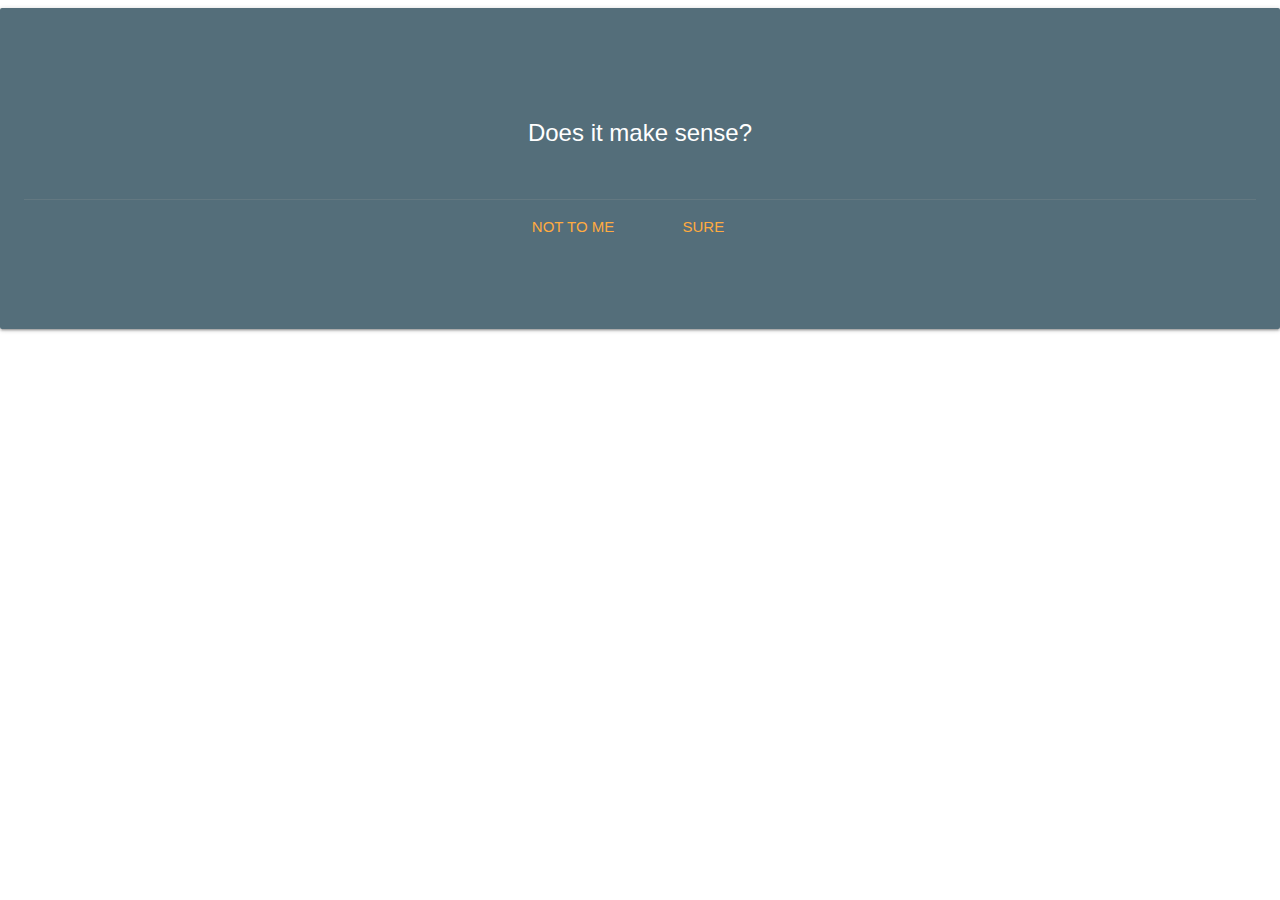
==== cmd/pollsvc/www/index.html @ 52575ea2 "Iterate on the structure" ====
<!DOCTYPE html>
<html lang="en">
<head>
  <title>poll</title>

  <link rel="stylesheet" href="https://cdnjs.cloudflare.com/ajax/libs/materialize/1.0.0/css/materialize.min.css" />
  <style lang="css">
    .the-end {
       display: none;
    }
    .poll {
        padding: 50px 0;
    }
    #question {
        margin-bottom: 50px;
    }
    .poll a {
        padding: 40px 20px;
    }
  </style>
</head>

<body>

  <section class="poll card blue-grey darken-1">
    <div class="card-content white-text">
      <h2 class="card-title center" id="question">Do you agree with the speaker?</h2>
      <div class="card-action center">
        <a id="choice-negative" href="#">No</a>
        <a id="choice-positive" href="#">Yes</a>
      </div>
    </div>
  </section>

  <section class="the-end card deep-orange" id="the-end">
    <div class="card-content center white-text">
      <h3>Thanks for your participation!</h3>
      <p>That's it.</p>
    </div>
  </section>

  <script>
    const questions = [
      {q: 'Do you agree with the speaker?', neg: 'No', pos: 'Yes'},
      {q: 'Does it make sense?', neg: 'Not to me', pos: 'Sure'},
    ];

    const deadline = Date.now() + 1000*60; // TODO.

    function init(talkId) {
      if (Date.now() >= deadline) {
        let pollElements = document.getElementsByClassName('poll');
        for (let i = 0; i < pollElements.length; i++) {
          pollElements[i].style.display = 'none';
        }
        document.getElementById('the-end').style.display = 'block';
      }

      const idx = Math.floor(Math.random()*questions.length);
      const variant = questions[idx];

      const qEl = document.getElementById('question');
      qEl.innerText = variant.q;

      const choiceNeg = document.getElementById('choice-negative');
      choiceNeg.innerText = variant.neg;
      choiceNeg.onclick = () => {
        submitChoice(talkId, 1);
      };

      const choicePos = document.getElementById('choice-positive');
      choicePos.innerText = variant.pos;
      choicePos.onclick = () => {
        submitChoice(talkId, 10);
      };
    }

    async function submitChoice(talk, val) {
      const resp = await fetch('/v1/votes', {
        method: 'POST',
        body: JSON.stringify({
          talk_name: talk,
          value: val,
          voter_id: voterId(),
        })
      });
      return await resp.json();
    }

    async function currentTalkId() {
      console.log(window.location.search);
      const sp = new URLSearchParams(window.location.search);
      return sp.get('id');
    }

    function voterId() {
      const key = 'vid/v2';
      let res = localStorage.getItem(key);
      if (!res) {
        res = Math.round(Math.random() * 1000000000).toString(16);
        localStorage.setItem(key, res);
      }
      return res;
    }

    currentTalkId().then(id => {
      const reInit = () => init(id);
      reInit();
      //const period = 1000*60*3; // TODO
      const period = 1000;
      window.setInterval(reInit, period);
    });

  </script>

</body>
</html>
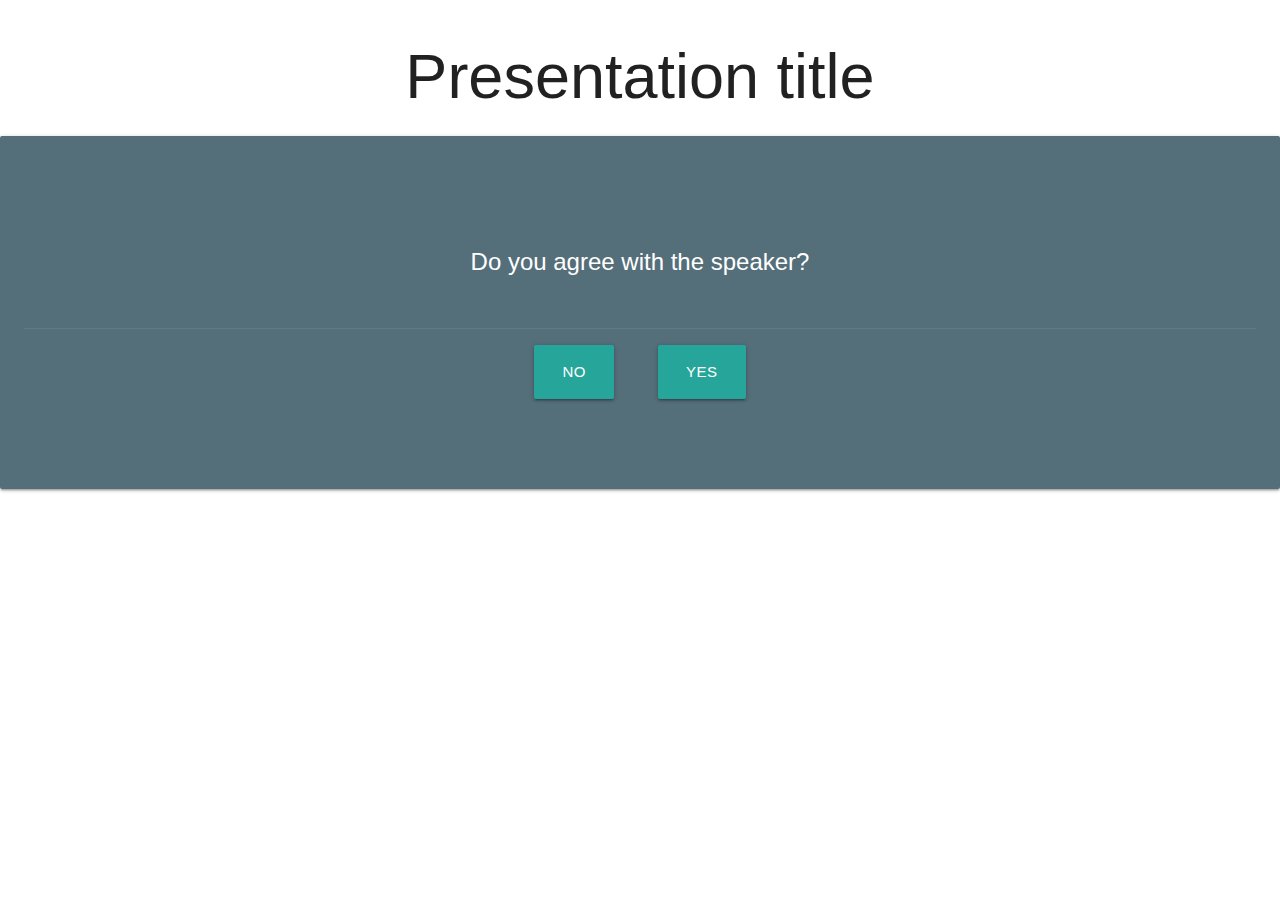
==== commit fe6d244e: "cmd/pollsvc: Adjust presentation start flow" ====
--- a/cmd/pollsvc/www/index.html
+++ b/cmd/pollsvc/www/index.html
@@ -2,6 +2,8 @@
 <html lang="en">
 <head>
   <title>poll</title>
+
+  <meta name="viewport" content="width=device-width, initial-scale=1.0">
 
   <link rel="stylesheet" href="https://cdnjs.cloudflare.com/ajax/libs/materialize/1.0.0/css/materialize.min.css" />
   <style lang="css">
@@ -14,20 +16,25 @@
     #question {
         margin-bottom: 50px;
     }
-    .poll a {
-        padding: 40px 20px;
+
+    .card-action a {
+      margin: 0 20px;
     }
   </style>
 </head>
 
 <body>
 
+  <section>
+    <h1 id="talk-title" class="center">Presentation title</h1>
+  </section>
+
   <section class="poll card blue-grey darken-1">
     <div class="card-content white-text">
       <h2 class="card-title center" id="question">Do you agree with the speaker?</h2>
       <div class="card-action center">
-        <a id="choice-negative" href="#">No</a>
-        <a id="choice-positive" href="#">Yes</a>
+        <a id="choice-negative" href="#" class="btn-large">No</a>
+        <a id="choice-positive" href="#" class="btn-large">Yes</a>
       </div>
     </div>
   </section>
@@ -43,9 +50,10 @@
     const questions = [
       {q: 'Do you agree with the speaker?', neg: 'No', pos: 'Yes'},
       {q: 'Does it make sense?', neg: 'Not to me', pos: 'Sure'},
+      {q: 'Still following?', neg: 'You lost me', pos: "I'm all ears"},
     ];
 
-    const deadline = Date.now() + 1000*60; // TODO.
+    const deadline = Date.now() + 1000*60*60;
 
     function init(talkId) {
       if (Date.now() >= deadline) {
@@ -75,7 +83,13 @@
       };
     }
 
+    let lastSubmit = 0;
+
     async function submitChoice(talk, val) {
+      if (Date.now() - lastSubmit < 5000) {
+        return;
+      }
+
       const resp = await fetch('/v1/votes', {
         method: 'POST',
         body: JSON.stringify({
@@ -84,6 +98,8 @@
           voter_id: voterId(),
         })
       });
+
+      lastSubmit = Date.now();
       return await resp.json();
     }
 
@@ -104,10 +120,15 @@
     }
 
     currentTalkId().then(id => {
+      if (!id) {
+        return;
+      }
+
+      document.getElementById('talk-title').innerText = id.split('/')[0];
+
       const reInit = () => init(id);
       reInit();
-      //const period = 1000*60*3; // TODO
-      const period = 1000;
+      const period = 1000*60*3;
       window.setInterval(reInit, period);
     });
 
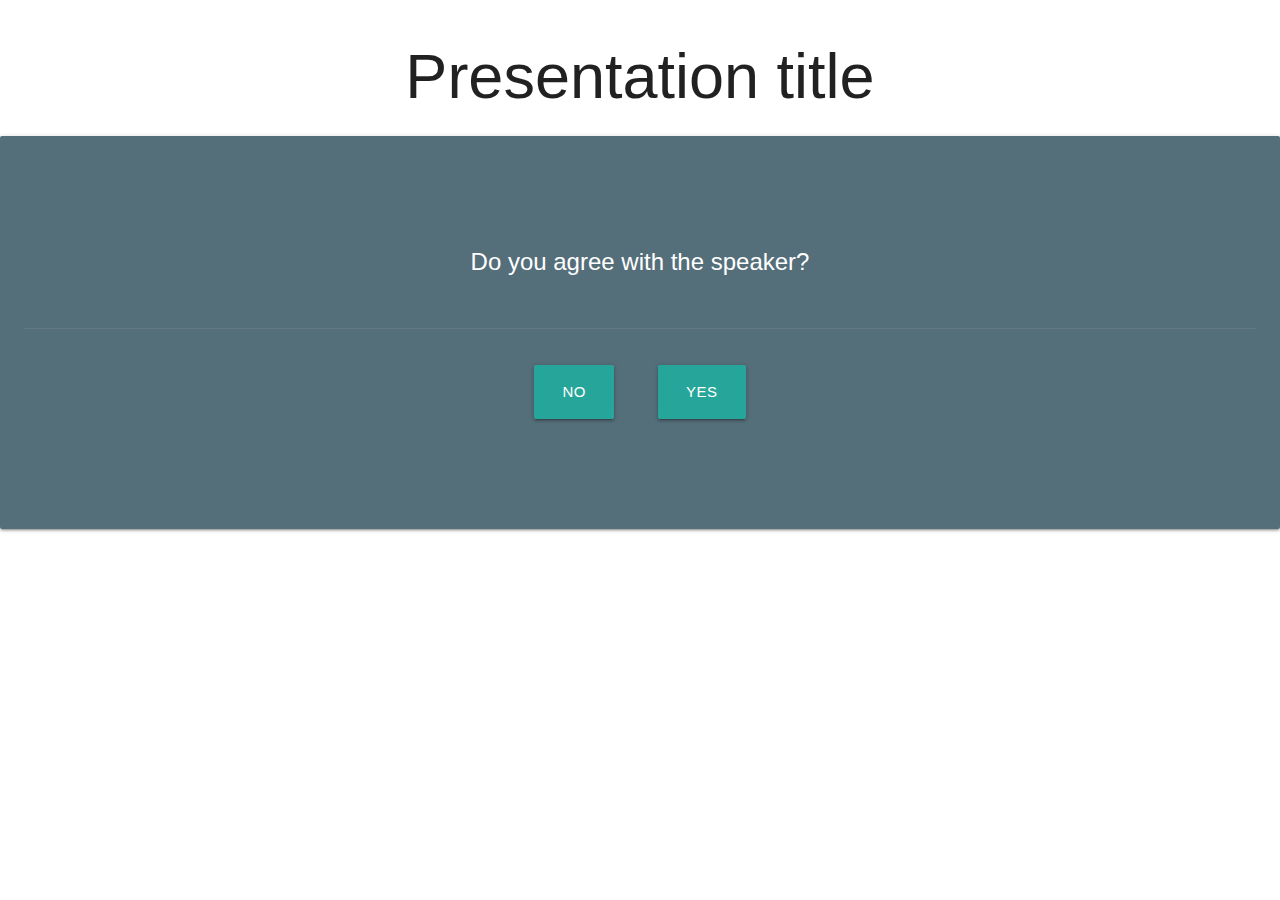
==== commit e2b1b0a9: "cmd/pollsvc: Update UI" ====
--- a/cmd/pollsvc/www/index.html
+++ b/cmd/pollsvc/www/index.html
@@ -18,7 +18,11 @@
     }
 
     .card-action a {
-      margin: 0 20px;
+      margin: 20px;
+    }
+
+    .feedback-block {
+      display: none;
     }
   </style>
 </head>
@@ -29,13 +33,16 @@
     <h1 id="talk-title" class="center">Presentation title</h1>
   </section>
 
-  <section class="poll card blue-grey darken-1">
-    <div class="card-content white-text">
+  <section id="poll" class="poll card blue-grey darken-1">
+    <div class="question-block card-content white-text">
       <h2 class="card-title center" id="question">Do you agree with the speaker?</h2>
       <div class="card-action center">
         <a id="choice-negative" href="#" class="btn-large">No</a>
         <a id="choice-positive" href="#" class="btn-large">Yes</a>
       </div>
+    </div>
+    <div class="feedback-block card-content center white-text">
+      <h2>Thank you. You can vote again in <span class="timer">30</span>s.</h2>
     </div>
   </section>
 
@@ -55,13 +62,15 @@
 
     const deadline = Date.now() + 1000*60*60;
 
+    let initTicker = 0;
+
     function init(talkId) {
-      if (Date.now() >= deadline) {
-        let pollElements = document.getElementsByClassName('poll');
-        for (let i = 0; i < pollElements.length; i++) {
-          pollElements[i].style.display = 'none';
-        }
+      if (!talkId || Date.now() >= deadline) {
+        const pollElement = document.getElementById('poll');
+        pollElement.style.display = 'none';
         document.getElementById('the-end').style.display = 'block';
+        clearInterval(initTicker);
+        return;
       }
 
       const idx = Math.floor(Math.random()*questions.length);
@@ -72,21 +81,57 @@
 
       const choiceNeg = document.getElementById('choice-negative');
       choiceNeg.innerText = variant.neg;
-      choiceNeg.onclick = () => {
-        submitChoice(talkId, 1);
+      choiceNeg.onclick = async () => {
+        await submitChoice(talkId, 1);
+        showFeedback(talkId);
       };
 
       const choicePos = document.getElementById('choice-positive');
       choicePos.innerText = variant.pos;
-      choicePos.onclick = () => {
-        submitChoice(talkId, 10);
+      choicePos.onclick = async () => {
+        await submitChoice(talkId, 10);
+        showFeedback(talkId);
       };
+    }
+
+    const minPeriod = 10000;
+
+    let timerUpdate = 0;
+
+    function showFeedback(talkId) {
+      console.log("Vote submitted. Showing feedback.");
+      const pollElement = document.getElementById('poll');
+      const showQuestion = questionVisible => {
+        if (questionVisible) {
+          window.clearInterval(timerUpdate);
+        }
+        pollElement.getElementsByClassName('question-block')[0].style.display = questionVisible ? 'block' : 'none';
+        pollElement.getElementsByClassName('feedback-block')[0].style.display = questionVisible ? 'none' : 'block';
+      };
+
+      showQuestion(false);
+
+      const duration = minPeriod*2;
+
+      setTimeout(() => {
+        console.log("Showing question again.");
+        showQuestion(true);
+        init(talkId);
+      }, duration);
+
+      const setTimerText = () => {
+        const timeLeft = Math.max(Math.round((lastSubmit + duration - Date.now())/1000), 0);
+        pollElement.getElementsByClassName('timer')[0].innerText = `${timeLeft}`;
+      };
+
+      setTimerText();
+      timerUpdate = setInterval(setTimerText, 1000);
     }
 
     let lastSubmit = 0;
 
     async function submitChoice(talk, val) {
-      if (Date.now() - lastSubmit < 5000) {
+      if (Date.now() - lastSubmit < minPeriod) {
         return;
       }
 
@@ -104,9 +149,13 @@
     }
 
     async function currentTalkId() {
-      console.log(window.location.search);
+      const inputId = (new URLSearchParams(window.location.search)).get('id').trim();
+      const configId = (await (await fetch('/config/current')).text()).trim();
+      return inputId === configId ? inputId : '';
+    }
+    function currentTalkName() {
       const sp = new URLSearchParams(window.location.search);
-      return sp.get('id');
+      return sp.get('name').trim();
     }
 
     function voterId() {
@@ -120,16 +169,14 @@
     }
 
     currentTalkId().then(id => {
-      if (!id) {
-        return;
+      const reInit = () => init(id);
+
+      reInit();
+      document.getElementById('talk-title').innerText = currentTalkName();
+
+      if (id) {
+        initTicker = window.setInterval(reInit, 1000*60);
       }
-
-      document.getElementById('talk-title').innerText = id.split('/')[0];
-
-      const reInit = () => init(id);
-      reInit();
-      const period = 1000*60*3;
-      window.setInterval(reInit, period);
     });
 
   </script>
